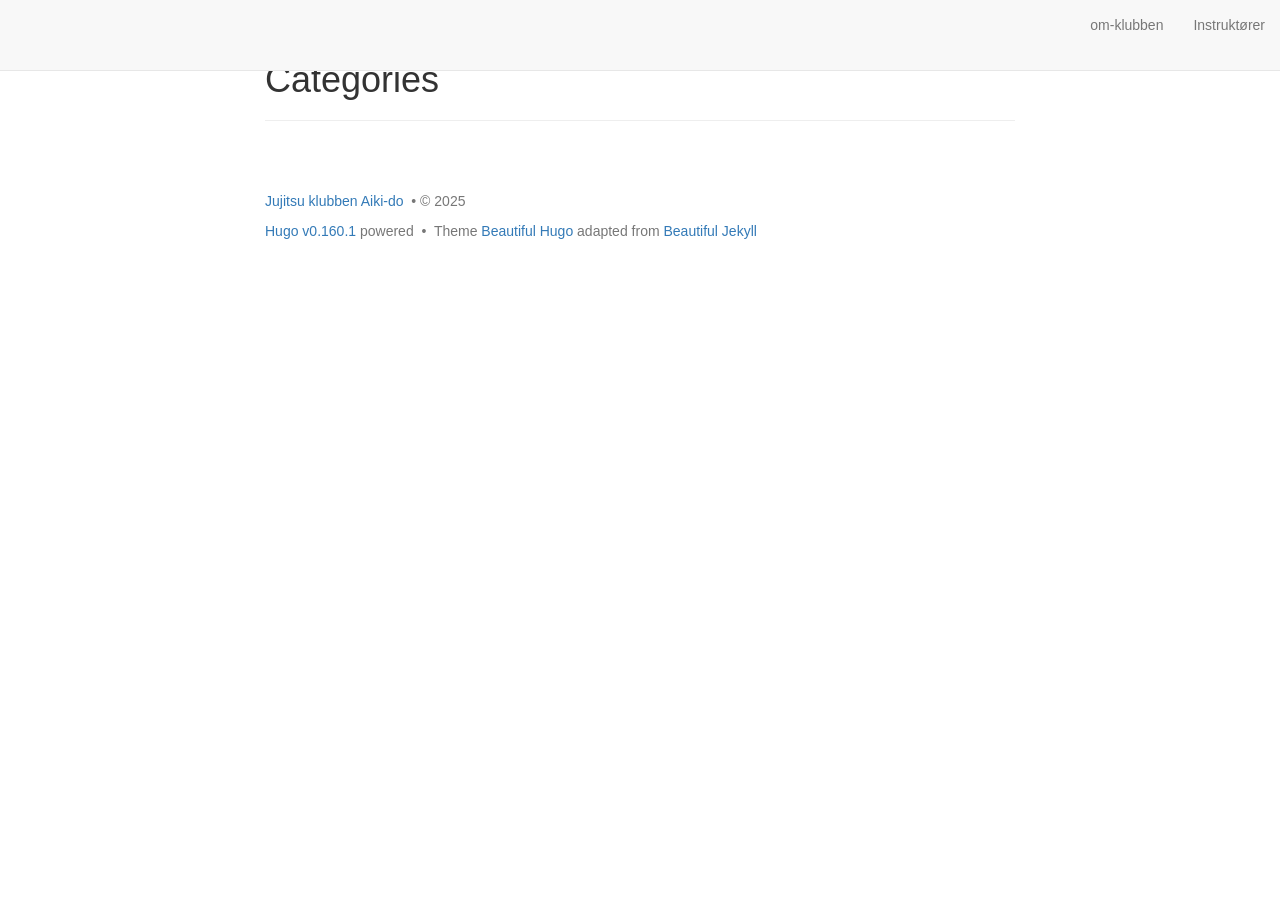
==== public/categories/index.html @ 9337cb55 "ændret beskrivelse af noa" ====
<!DOCTYPE html>
<html lang="en" itemscope itemtype="http://schema.org/WebPage">
  <head><script src="/livereload.js?mindelay=10&amp;v=2&amp;port=1313&amp;path=livereload" data-no-instant defer></script>
    

  <meta charset="utf-8" />
  <meta http-equiv="X-UA-Compatible" content="IE=edge">
  <meta name="viewport" content="width=device-width, initial-scale=1.0, maximum-scale=1.0">

 


      <title>Overview of all pages with the category #Categories - </title>

  <meta name="description" content="Overview of all pages with the category #Categories, such as: %!s(&lt;nil&gt;)">
  <meta name="author" content="Jujitsu klubben Aiki-do"/><script type="application/ld+json">
{
    "@context": "http://schema.org",
    "@type": "WebSite",
    "name": "",
    
    "url": "\/\/localhost:1313\/"
}
</script><script type="application/ld+json">
{
  "@context": "http://schema.org",
  "@type": "Organization",
  "name": "",
  "url": "\/\/localhost:1313\/"
  
  
  
  
}
</script>

<meta property="og:title" content="Categories" />
<meta property="og:image" content="//localhost:1313/aikido_logo_small.png" />
<meta property="og:url" content="//localhost:1313/categories/" />
<meta property="og:type" content="website" />
<meta property="og:site_name" content="" />

  <meta name="twitter:title" content="Categories" />
  <meta name="twitter:image" content="//localhost:1313/aikido_logo_small.png" />
  <meta name="twitter:card" content="summary_large_image" />
  <link href='//localhost:1313/img/favicon.ico' rel='icon' type='image/x-icon'/>
  <meta name="generator" content="Hugo 0.160.1">
  <link rel="alternate" href="//localhost:1313/index.xml" type="application/rss+xml" title=""><link rel="stylesheet" href="https://cdn.jsdelivr.net/npm/katex@0.16.7/dist/katex.min.css" integrity="sha384-3UiQGuEI4TTMaFmGIZumfRPtfKQ3trwQE2JgosJxCnGmQpL/lJdjpcHkaaFwHlcI" crossorigin="anonymous">
  <link rel="stylesheet" href="https://use.fontawesome.com/releases/v6.6.0/css/all.css" integrity="sha384-h/hnnw1Bi4nbpD6kE7nYfCXzovi622sY5WBxww8ARKwpdLj5kUWjRuyiXaD1U2JT" crossorigin="anonymous">
  <link rel="stylesheet" href="https://cdn.jsdelivr.net/npm/bootstrap@3.4.1/dist/css/bootstrap.min.css" integrity="sha384-HSMxcRTRxnN+Bdg0JdbxYKrThecOKuH5zCYotlSAcp1+c8xmyTe9GYg1l9a69psu" crossorigin="anonymous"><link rel="stylesheet" href="//localhost:1313/css/main.css" /><link rel="stylesheet" href="https://fonts.googleapis.com/css?family=Lora:400,700,400italic,700italic" />
  <link rel="stylesheet" href="https://fonts.googleapis.com/css?family=Open+Sans:300italic,400italic,600italic,700italic,800italic,400,300,600,700,800" />
  <link rel="stylesheet" href="//localhost:1313/css/highlight.min.css" /><link rel="stylesheet" href="//localhost:1313/css/codeblock.css" /><link rel="stylesheet" href="https://cdnjs.cloudflare.com/ajax/libs/photoswipe/4.1.2/photoswipe.min.css" integrity="sha384-h/L2W9KefUClHWaty3SLE5F/qvc4djlyR4qY3NUV5HGQBBW7stbcfff1+I/vmsHh" crossorigin="anonymous">
  <link rel="stylesheet" href="https://cdnjs.cloudflare.com/ajax/libs/photoswipe/4.1.2/default-skin/default-skin.min.css" integrity="sha384-iD0dNku6PYSIQLyfTOpB06F2KCZJAKLOThS5HRe8b3ibhdEQ6eKsFf/EeFxdOt5R" crossorigin="anonymous">

  </head>
  <body>
    <nav class="navbar navbar-default navbar-fixed-top navbar-custom">
  <div class="container-fluid">
    <div class="navbar-header">
      <button type="button" class="navbar-toggle" data-toggle="collapse" data-target="#main-navbar">
        <span class="sr-only">Toggle navigation</span>
        <span class="icon-bar"></span>
        <span class="icon-bar"></span>
        <span class="icon-bar"></span>
      </button>
      <a class="navbar-brand" href="//localhost:1313/"></a>
    </div>

    <div class="collapse navbar-collapse" id="main-navbar">
      <ul class="nav navbar-nav navbar-right">
        
          
            <li>
              <a title="om-klubben" href="/om-klubben">om-klubben</a>
            </li>
          
        
          
            <li>
              <a title="Instruktører" href="/instrukt%c3%b8rer/">Instruktører</a>
            </li>
          
        

        

        
      </ul>
    </div>

    
      <div class="avatar-container">
        <div class="avatar-img-border">
          <a title="" href="//localhost:1313/">
            <img class="avatar-img" src="//localhost:1313/aikido_logo_small.png" alt="" />
           
          </a>
        </div>
      </div>
    

  </div>
</nav>




    


<div class="pswp" tabindex="-1" role="dialog" aria-hidden="true">

<div class="pswp__bg"></div>

<div class="pswp__scroll-wrap">
    
    <div class="pswp__container">
      <div class="pswp__item"></div>
      <div class="pswp__item"></div>
      <div class="pswp__item"></div>
    </div>
    
    <div class="pswp__ui pswp__ui--hidden">
    <div class="pswp__top-bar">
      
      <div class="pswp__counter"></div>
      <button class="pswp__button pswp__button--close" title="Close (Esc)"></button>
      <button class="pswp__button pswp__button--share" title="Share"></button>
      <button class="pswp__button pswp__button--fs" title="Toggle fullscreen"></button>
      <button class="pswp__button pswp__button--zoom" title="Zoom in/out"></button>
      
      
      <div class="pswp__preloader">
        <div class="pswp__preloader__icn">
          <div class="pswp__preloader__cut">
            <div class="pswp__preloader__donut"></div>
          </div>
        </div>
      </div>
    </div>
    <div class="pswp__share-modal pswp__share-modal--hidden pswp__single-tap">
      <div class="pswp__share-tooltip"></div>
    </div>
    <button class="pswp__button pswp__button--arrow--left" title="Previous (arrow left)">
    </button>
    <button class="pswp__button pswp__button--arrow--right" title="Next (arrow right)">
    </button>
    <div class="pswp__caption">
      <div class="pswp__caption__center"></div>
    </div>
    </div>
    </div>
</div>


  
  
  






  

  <header class="header-section ">
    
    
    <div class="intro-header no-img">
      <div class="container">
        <div class="row">
          <div class="col-lg-8 col-lg-offset-2 col-md-10 col-md-offset-1">
            <div class="categories-heading">
              
                <h1>Categories</h1>
              
              
                <hr class="small">
              
              
              
            </div>
          </div>
        </div>
      </div>
    </div>
  
  </header>


    



<div class="container" role="main">
  <div class="col-lg-8 col-lg-offset-2 col-md-10 col-md-offset-1">
    <article class="post-preview">
      <div class="panel-group" id="accordion">
        
      </div>
    </article>
  </div>
</div>



      <footer>
  <div class="container">
    
    <div class="row">
      <div class="col-lg-8 col-lg-offset-2 col-md-10 col-md-offset-1">
        <ul class="list-inline text-center footer-links">
          
              <li>
		
		  <a href="mailto:info@jujitsu-amager.dk" title="Email me">
		
                  <span class="fa-stack fa-lg">
                    <i class="fas fa-circle fa-stack-2x"></i>
                    <i class="fas fa-envelope fa-stack-1x fa-inverse"></i>
                  </span>
                </a>
              </li>
              <li>
		
		  <a href="https://www.facebook.com/kampsportsklub/" title="Facebook">
		
                  <span class="fa-stack fa-lg">
                    <i class="fas fa-circle fa-stack-2x"></i>
                    <i class="fab fa-facebook fa-stack-1x fa-inverse"></i>
                  </span>
                </a>
              </li>
          
          
          <li>
            <a href="/categories/index.xml" title="RSS">
              <span class="fa-stack fa-lg">
                <i class="fas fa-circle fa-stack-2x"></i>
                <i class="fas fa-rss fa-stack-1x fa-inverse"></i>
              </span>
            </a>
          </li>
          
          
        </ul>
        <p class="credits copyright text-muted">
          
            
              <a href="https://selvforsvar-amager.dk/">Jujitsu klubben Aiki-do</a>
            
          

          &nbsp;&bull;&nbsp;&copy;
          
            2025
          

          
        </p>
        
        <p class="credits theme-by text-muted">
          <a href="https://gohugo.io">Hugo v0.160.1</a> powered &nbsp;&bull;&nbsp; Theme <a href="https://github.com/halogenica/beautifulhugo">Beautiful Hugo</a> adapted from <a href="https://deanattali.com/beautiful-jekyll/">Beautiful Jekyll</a>
          
        </p>
      </div>
    </div>
  </div>
</footer><script defer src="https://cdn.jsdelivr.net/npm/katex@0.16.7/dist/katex.min.js" integrity="sha384-G0zcxDFp5LWZtDuRMnBkk3EphCK1lhEf4UEyEM693ka574TZGwo4IWwS6QLzM/2t" crossorigin="anonymous"></script>
<script defer src="https://cdn.jsdelivr.net/npm/katex@0.16.7/dist/contrib/auto-render.min.js" integrity="sha384-+VBxd3r6XgURycqtZ117nYw44OOcIax56Z4dCRWbxyPt0Koah1uHoK0o4+/RRE05" crossorigin="anonymous" onload="renderMathInElement(document.body);"></script>
<script src="https://code.jquery.com/jquery-3.7.0.slim.min.js" integrity="sha384-w5y/xIeYixWvfM+A1cEbmHPURnvyqmVg5eVENruEdDjcyRLUSNej7512JQGspFUr" crossorigin="anonymous"></script>
<script src="https://cdn.jsdelivr.net/npm/bootstrap@3.4.1/dist/js/bootstrap.min.js" integrity="sha384-aJ21OjlMXNL5UyIl/XNwTMqvzeRMZH2w8c5cRVpzpU8Y5bApTppSuUkhZXN0VxHd" crossorigin="anonymous"></script>

<script src="//localhost:1313/js/main.js"></script>
<script src="//localhost:1313/js/highlight.min.js"></script>
<script> hljs.initHighlightingOnLoad(); </script>
<script> $(document).ready(function() {$("pre.chroma").css("padding","0");}); </script><script src="https://cdnjs.cloudflare.com/ajax/libs/photoswipe/4.1.2/photoswipe.min.js" integrity="sha384-QELNnmcmU8IR9ZAykt67vGr9/rZJdHbiWi64V88fCPaOohUlHCqUD/unNN0BXSqy" crossorigin="anonymous"></script>
<script src="https://cdnjs.cloudflare.com/ajax/libs/photoswipe/4.1.2/photoswipe-ui-default.min.js" integrity="sha384-m67o7SkQ1ALzKZIFh4CiTA8tmadaujiTa9Vu+nqPSwDOqHrDmxLezTdFln8077+q" crossorigin="anonymous"></script><script src="//localhost:1313/js/load-photoswipe.js"></script>










    
  </body>
</html>
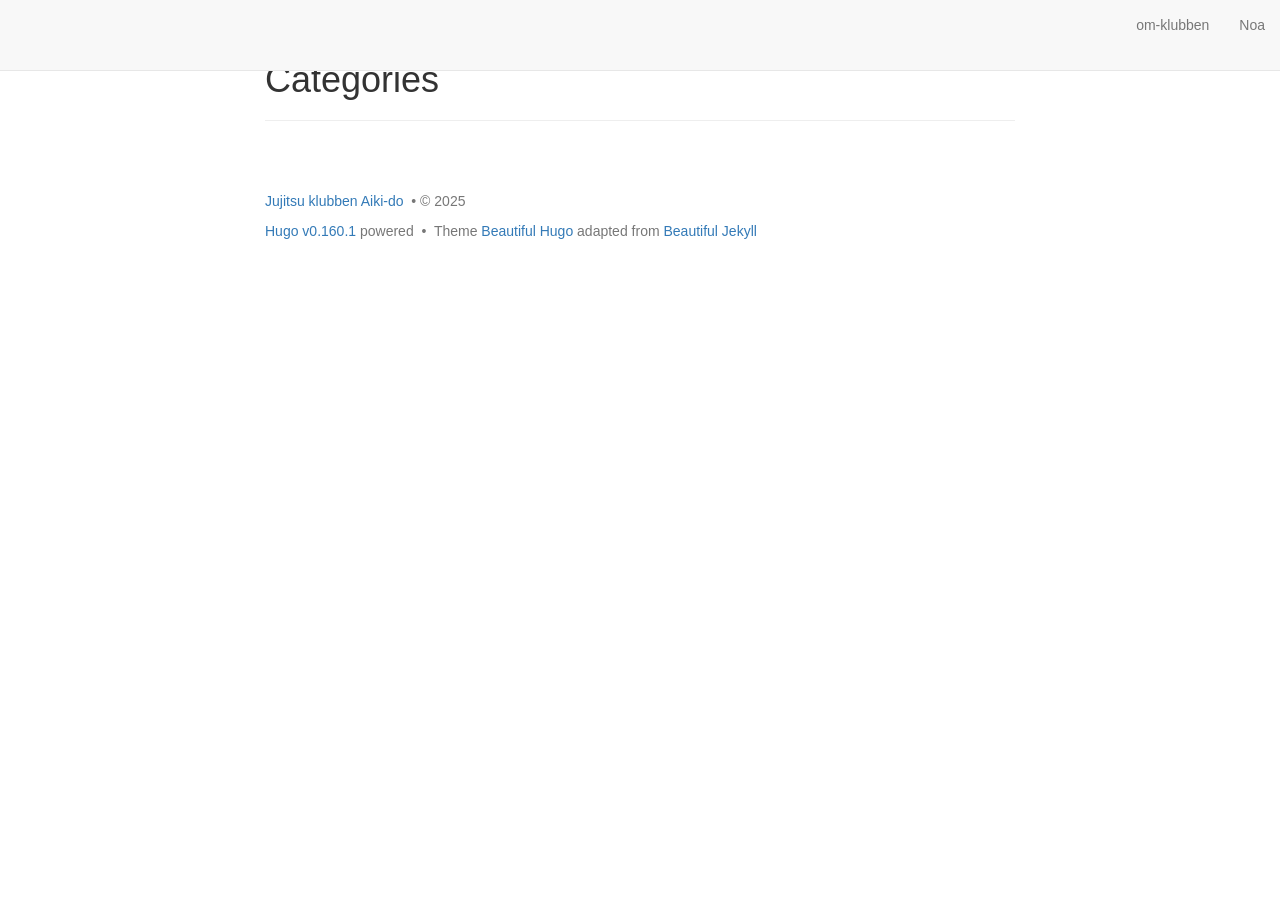
==== commit 83b363e1: "changes in instruktør layout" ====
--- a/public/categories/index.html
+++ b/public/categories/index.html
@@ -79,7 +79,7 @@
         
           
             <li>
-              <a title="Instruktører" href="/instrukt%c3%b8rer/">Instruktører</a>
+              <a title="Noa" href="/instrukt%c3%b8rer/">Noa</a>
             </li>
           
         
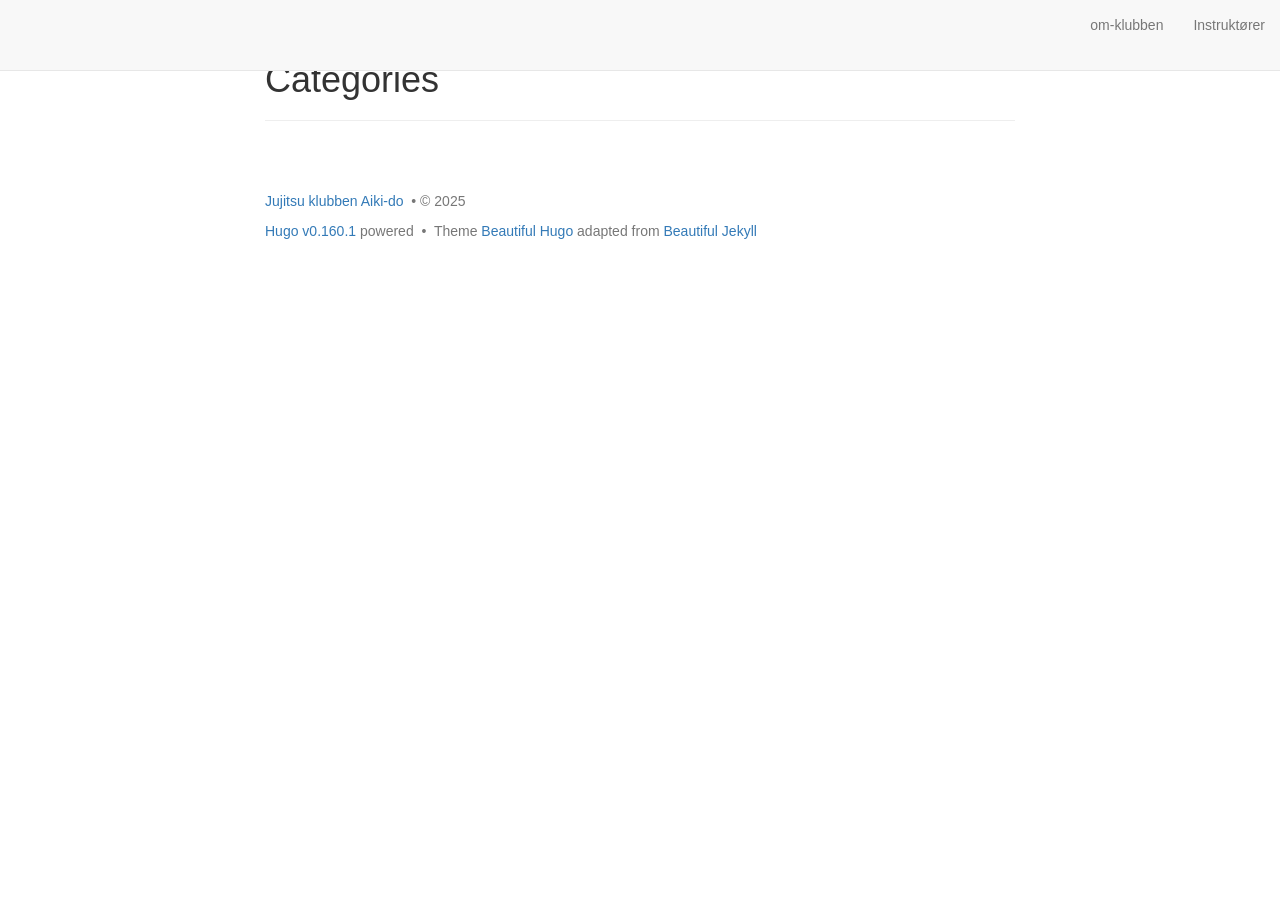
==== commit 7f1552ba: "Instruktør side Noa ændring" ====
--- a/public/categories/index.html
+++ b/public/categories/index.html
@@ -79,7 +79,7 @@
         
           
             <li>
-              <a title="Noa" href="/instrukt%c3%b8rer/">Noa</a>
+              <a title="Instruktører" href="/instrukt%c3%b8rer/">Instruktører</a>
             </li>
           
         
